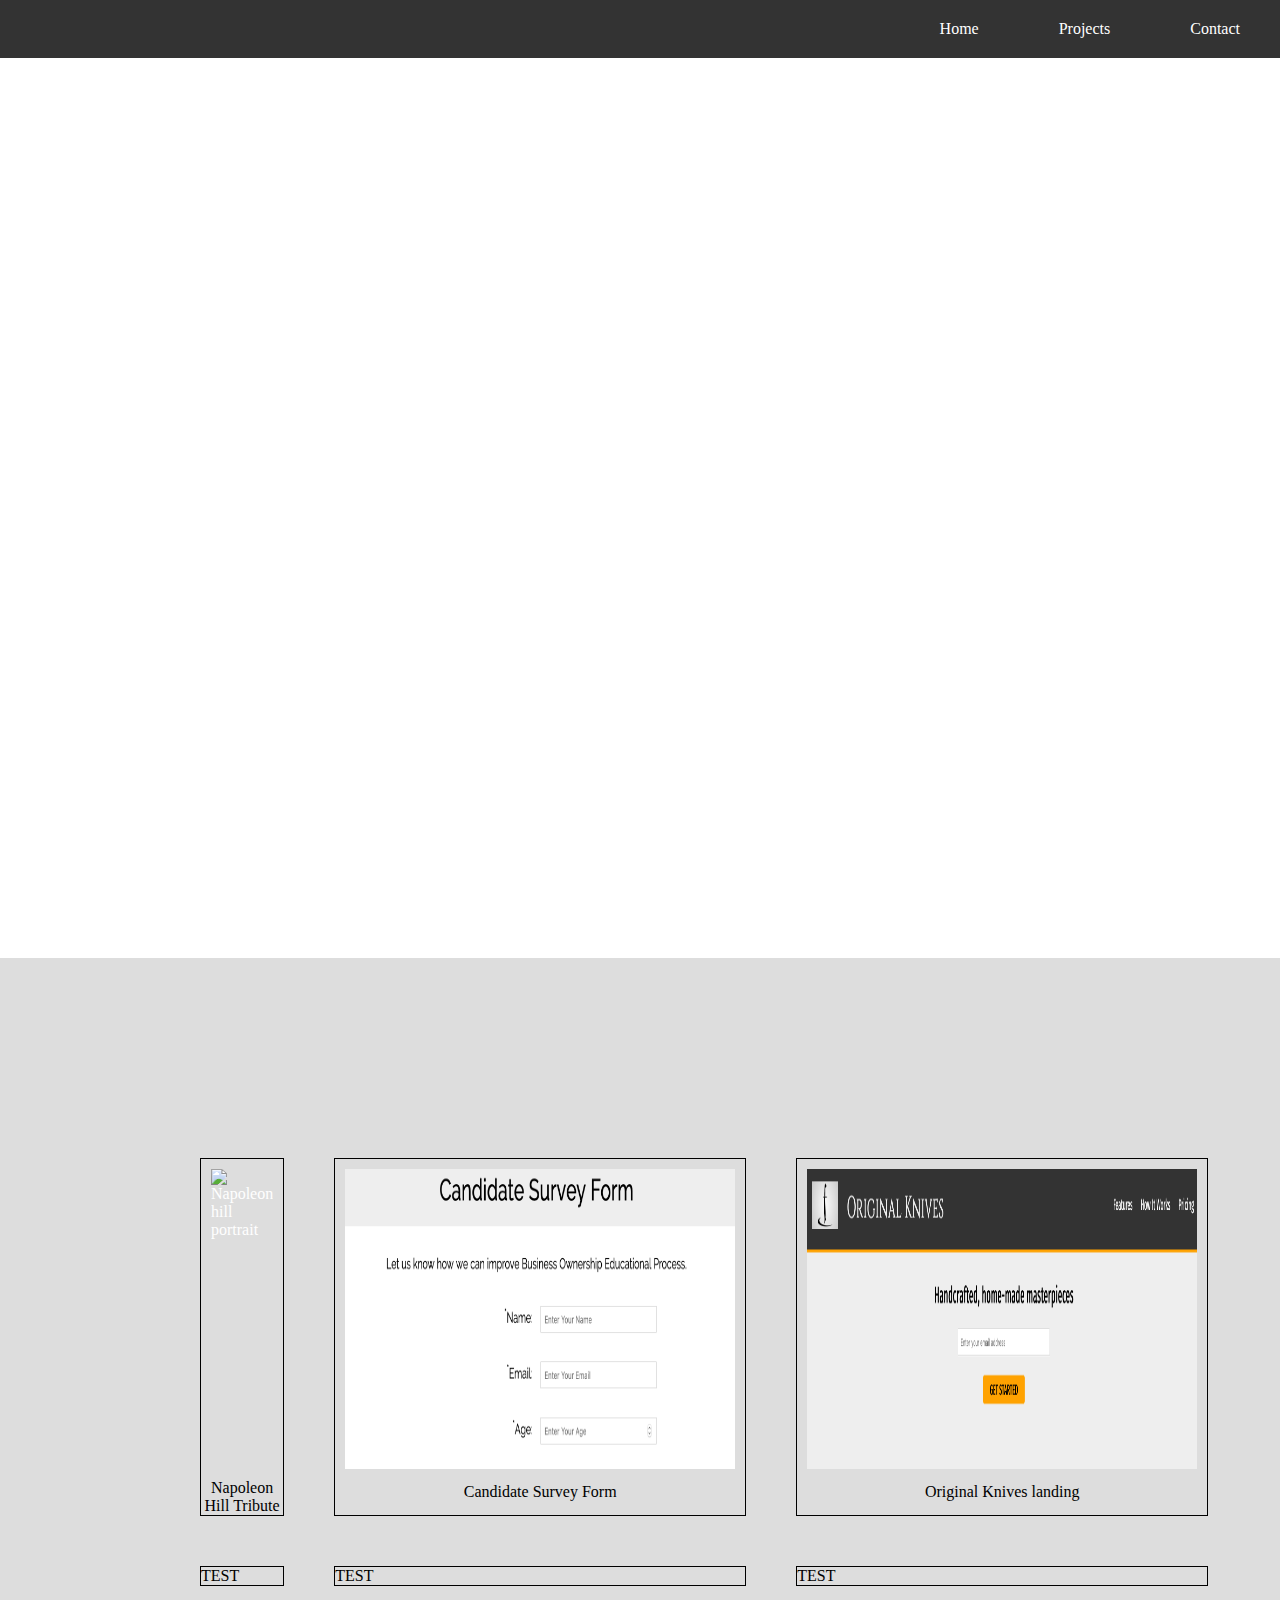
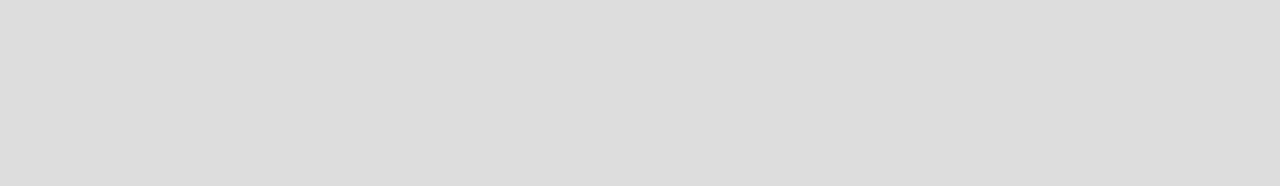
==== index-2.html @ cdcd1a4f "updated html and css" ====
<!DOCTYPE html>
<html>
<head>
  <meta charset="utf-8">
  <meta http-equiv="X-UA-Compatible" content="IE=edge">
  <title>Personal Portfolio</title>
  <meta name="viewport" content="width=device-width, initial-scale=1">
  <link rel="stylesheet" type="text/css" media="screen" href="./style.css">
  <script src="#"></script>
</head>
<body id="home">
  <nav id="navbar">
    <ul>
      <li><a href="#home">Home</a></li>
      <li><a href="#projects">Projects</a></li>
      <li><a href="">Contact</a></li>
    </ul>
  </nav>

  <header id="welcome-section">
    <div class="welcome">
      <h1>Hello, I am Angelo.</h1>
    </div>
  </header>

  <section id="projects">
    <div class="project-tile">
      <a href="https://angelodiazdev.github.io/fcc-tribute/" target="_blank"><img src="https://proxy.duckduckgo.com/iu/?u=https%3A%2F%2Fupload.wikimedia.org%2Fwikipedia%2Fcommons%2F7%2F75%2FNapoleon_Hill_headshot.jpg&f=1" alt="Napoleon hill portrait"></a>
      <p>Napoleon Hill Tribute</p>
    </div>
    <div class="project-tile">
      <a href="https://angelodiazdev.github.io/fcc-survey/" target="_blank"><img src="./img/Screen Shot 2019-05-01 at 3.44.58 PM.png" alt="Candidate survey form"></a>
      <p>Candidate Survey Form</p>
    </div>
    <div class="project-tile">
      <a href="https://angelodiazdev.github.io/fcc-product-lp/" target="_blank"><img src="./img/og-knives.png" alt="pic"></a>
      <p>Original Knives landing </p>
    </div>
    <div class="project-tile">TEST</div>
    <div class="project-tile">TEST</div>
    <div class="project-tile">TEST</div>
  </section>
</body>
</html>
---- style.css ----
* {
  padding: 0;
  margin: 0;
}

li {
  list-style: none;
}

a {
  text-decoration: none;
  color: #fff;
}

#navbar {
  background: #333;
  position: sticky;
  top: 0;
  display: flex;
  justify-content: end;
}

#navbar ul {
  display: flex;
  align-items: center;
}

#navbar ul li {
  padding: 20px 40px;
}

#welcome-section {
  background: url('https://proxy.duckduckgo.com/iu/?u=http%3A%2F%2Fblog.edx.org%2Fwp-content%2Fuploads%2F2016%2F07%2FFrontEndDev.jpg&f=1') no-repeat center center/cover;
  height: 100vh;
  text-align: center;
}

#welcome-section h1 {
  color: #fff;
  padding-top: 20rem;
}

#projects {
  background: #ddd;
  padding: 200px 200px;
  display: grid;
  grid-template-columns: repeat(3, 1fr);
  grid-template-rows: repeat(2, auto);
  grid-gap: 50px;
}

#projects .project-tile {
  border: 1px solid #000;
}

.project-tile img {
  max-width: 390px;
  min-height: 300px;
  padding: 10px;
}

.project-tile p {
  text-align: center;
}
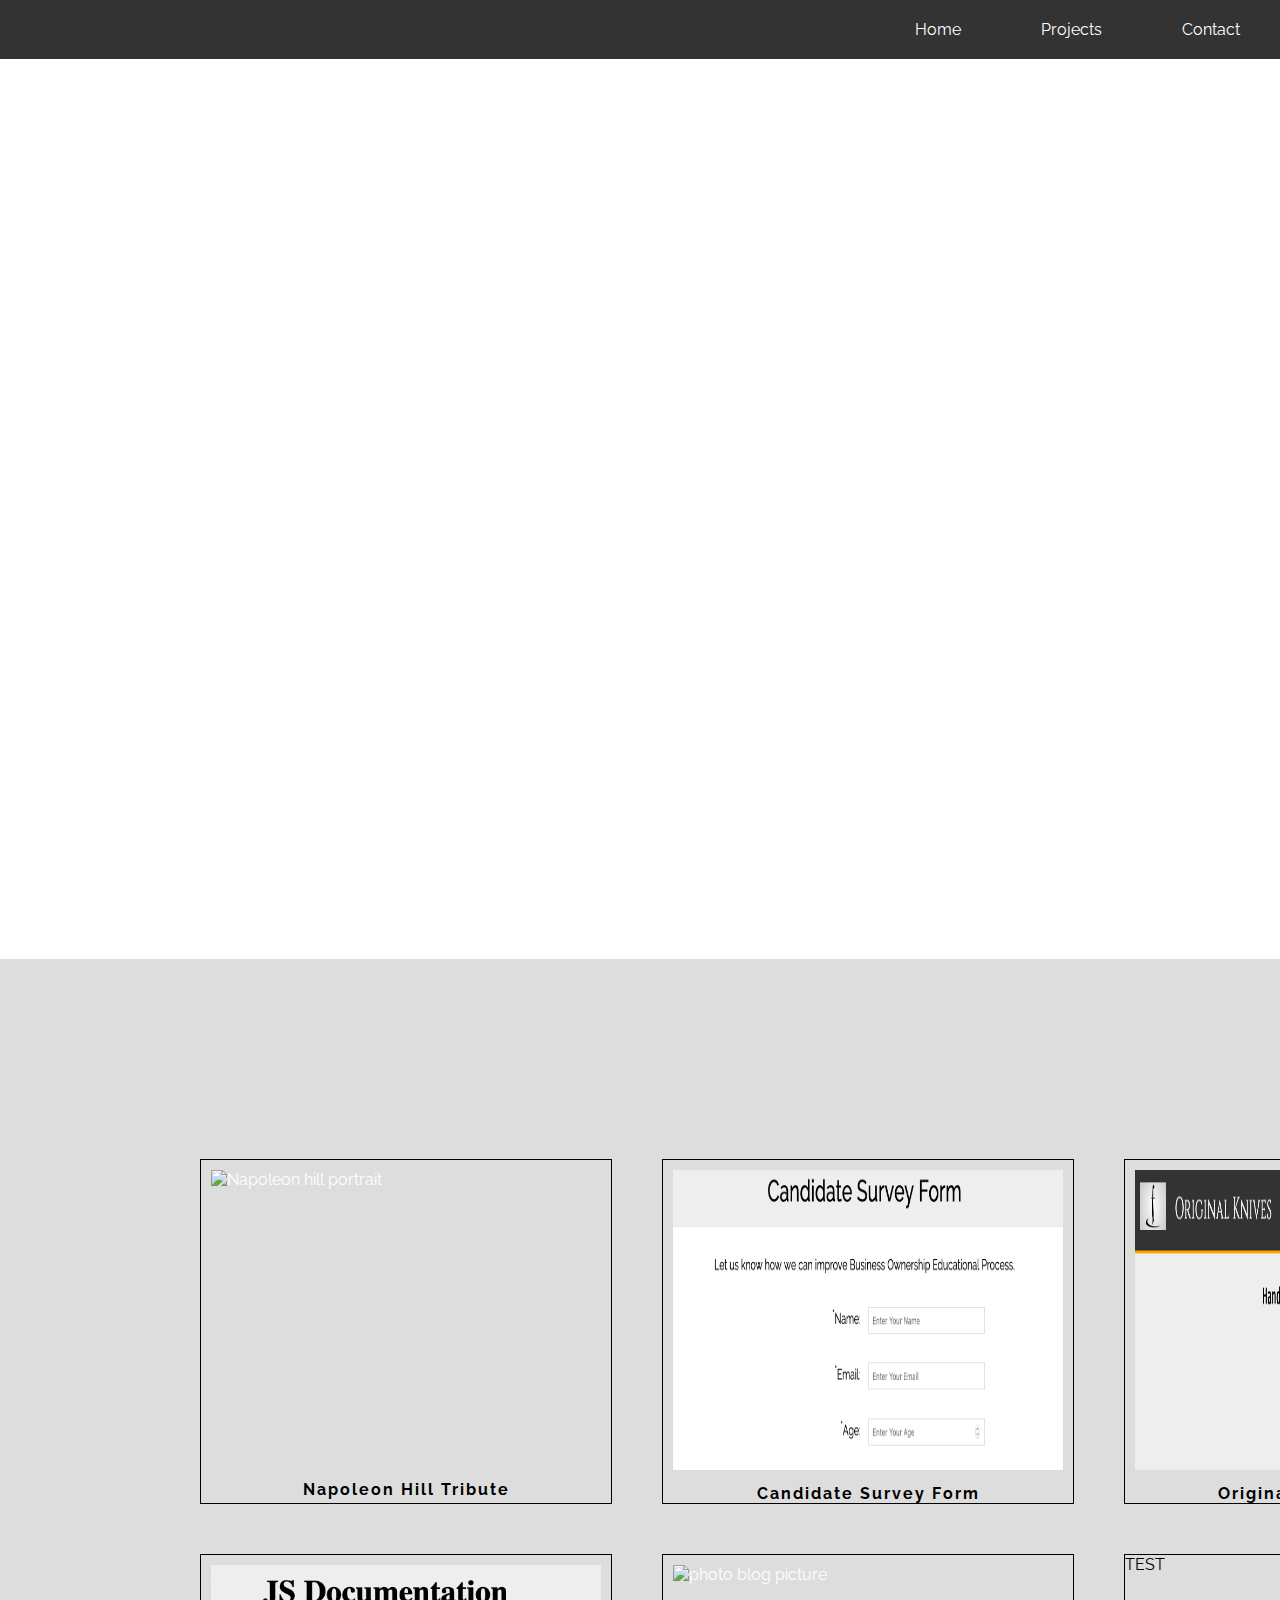
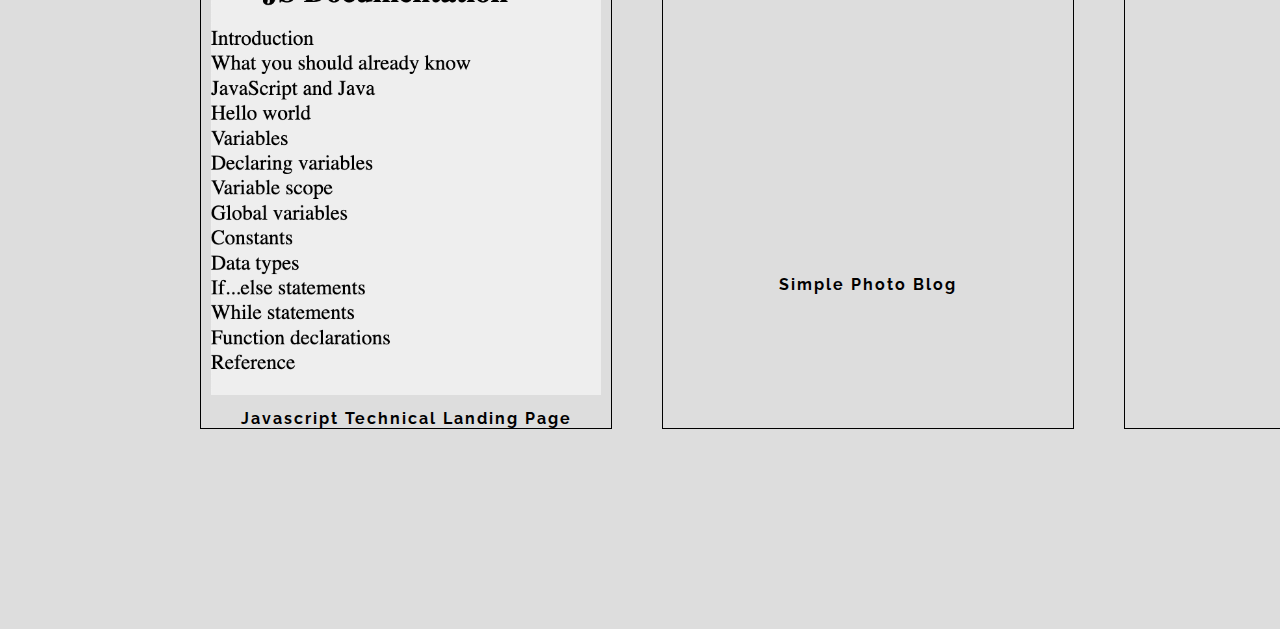
==== commit 1d1c66ab: "updated font styles" ====
--- a/index-2.html
+++ b/index-2.html
@@ -6,6 +6,7 @@
   <title>Personal Portfolio</title>
   <meta name="viewport" content="width=device-width, initial-scale=1">
   <link rel="stylesheet" type="text/css" media="screen" href="./style.css">
+  <link href="https://fonts.googleapis.com/css?family=Raleway" rel="stylesheet">
   <script src="#"></script>
 </head>
 <body id="home">
@@ -33,11 +34,17 @@
       <p>Candidate Survey Form</p>
     </div>
     <div class="project-tile">
-      <a href="https://angelodiazdev.github.io/fcc-product-lp/" target="_blank"><img src="./img/og-knives.png" alt="pic"></a>
+      <a href="https://angelodiazdev.github.io/fcc-product-lp/" target="_blank"><img src="./img/og-knives.png" alt="original knives product landing page"></a>
       <p>Original Knives landing </p>
     </div>
-    <div class="project-tile">TEST</div>
-    <div class="project-tile">TEST</div>
+    <div class="project-tile">
+      <a href="https://angelodiazdev.github.io/fcc-technical-doc/" target="_blank"><img src="./img/js-tech.png" alt="Javascript technical documentation picture"></a>
+      <p>Javascript Technical Landing Page</p>
+    </div>
+    <div class="project-tile">
+      <a href="https://angelodiazdev.github.io/cs-photo-grid/" target="_blank"><img src="" alt="photo blog picture"></a>
+      <p>Simple Photo Blog</p>
+    </div>
     <div class="project-tile">TEST</div>
   </section>
 </body>
--- a/style.css
+++ b/style.css
@@ -1,6 +1,10 @@
 * {
   padding: 0;
   margin: 0;
+}
+
+body {
+  font-family: 'Raleway', sans-serif;
 }
 
 li {
@@ -61,4 +65,6 @@
 
 .project-tile p {
   text-align: center;
+  font-weight: bold;
+  letter-spacing: 2px;
 }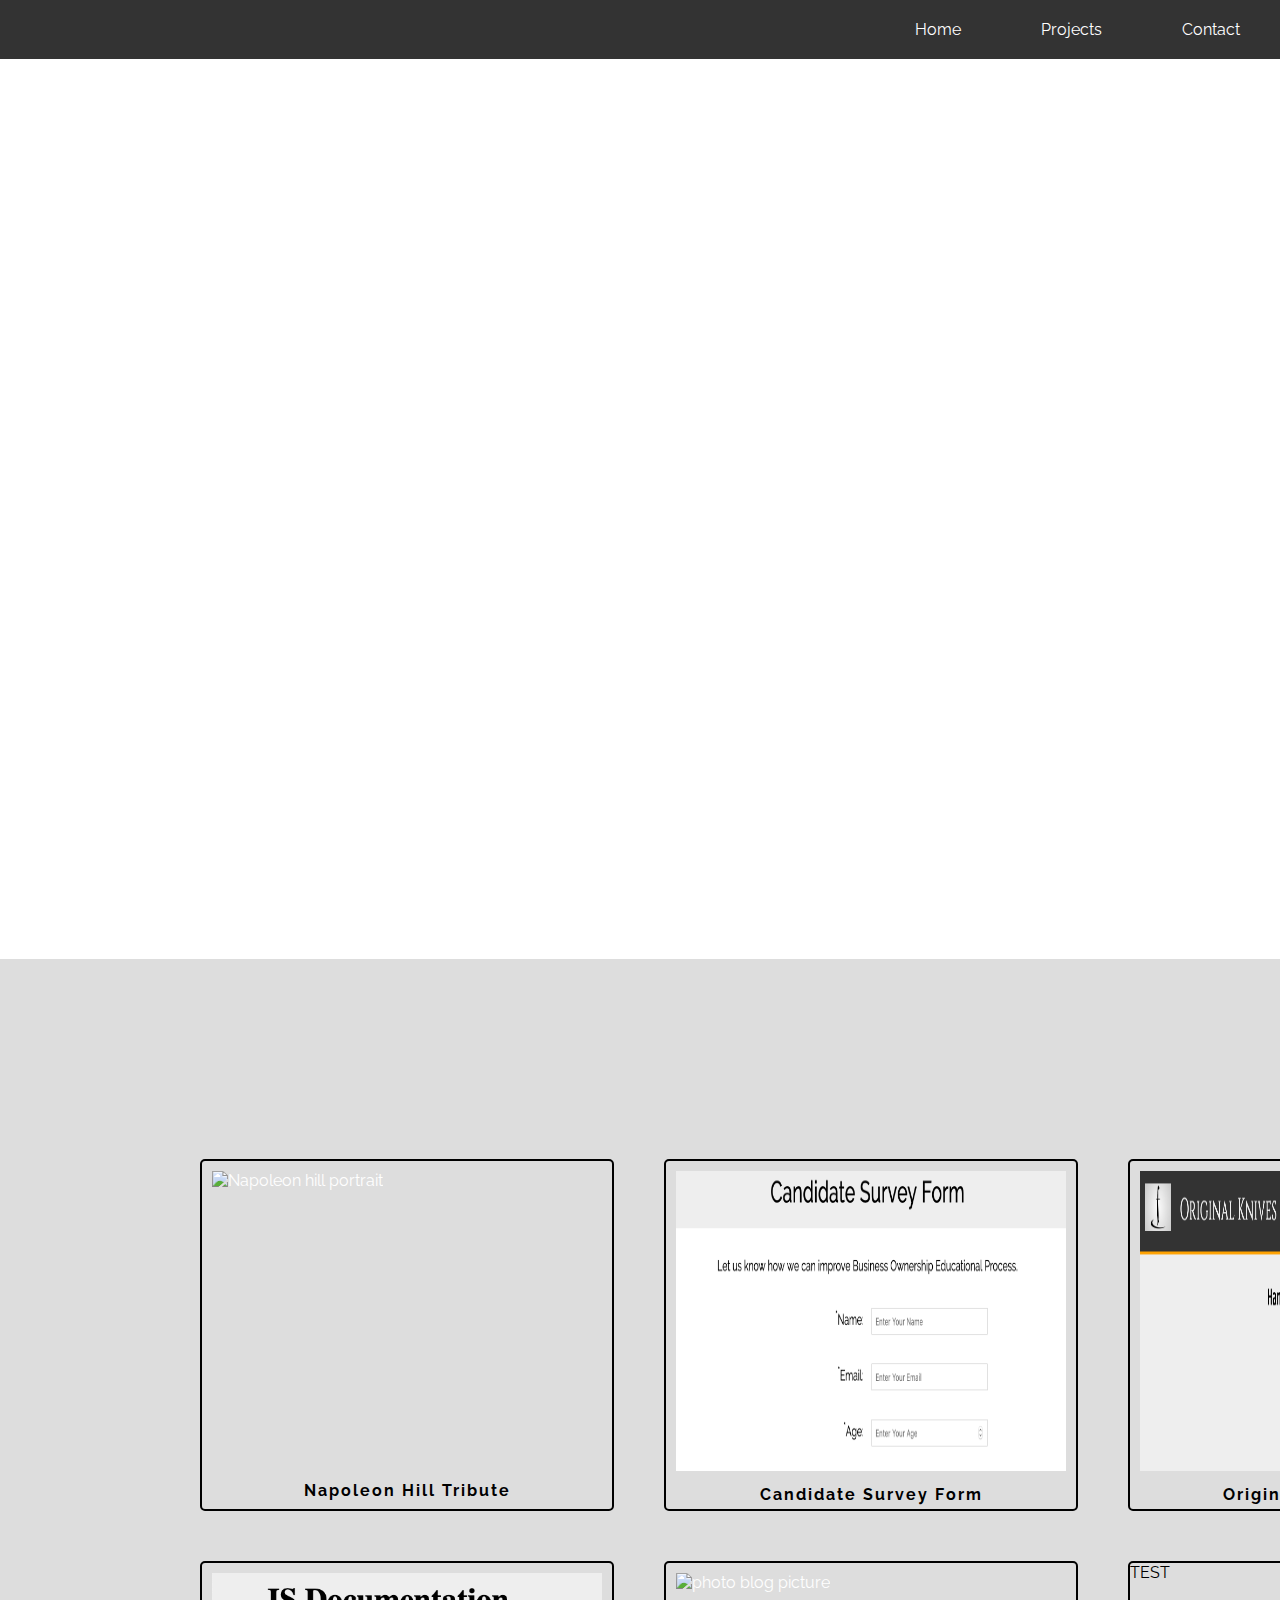
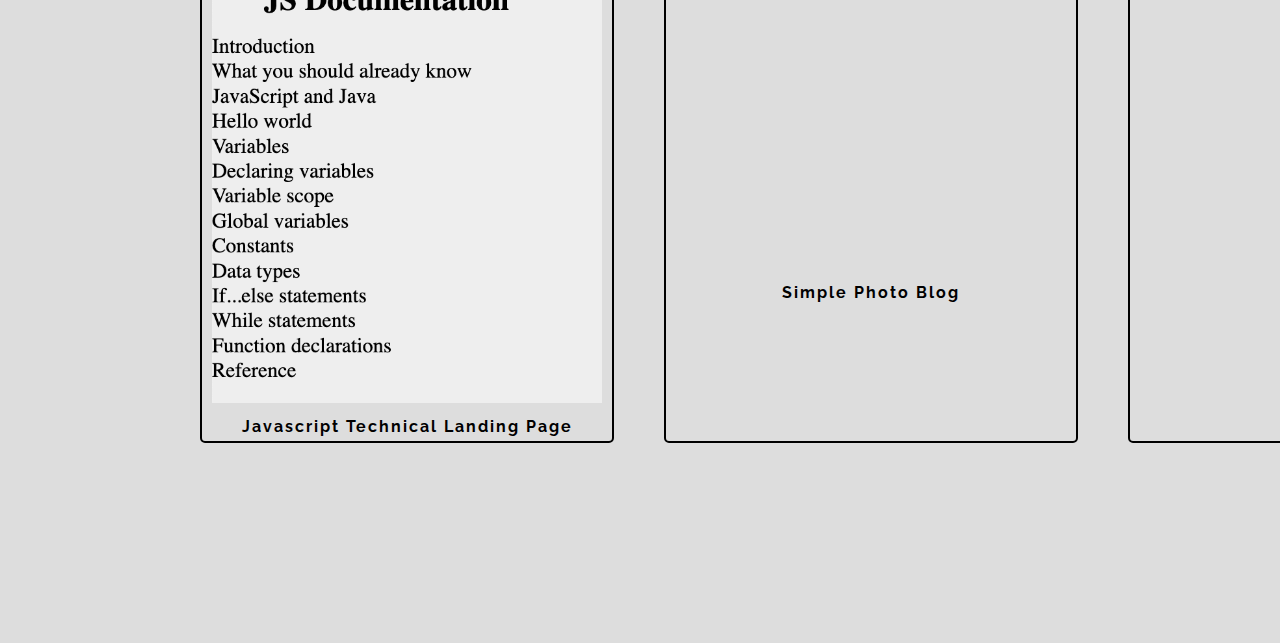
==== commit 815edc99: "updated border on project-tiles" ====
--- a/index-2.html
+++ b/index-2.html
@@ -47,5 +47,9 @@
     </div>
     <div class="project-tile">TEST</div>
   </section>
+
+  <footer>
+    
+  </footer>
 </body>
 </html>--- a/style.css
+++ b/style.css
@@ -54,12 +54,14 @@
 }
 
 #projects .project-tile {
-  border: 1px solid #000;
+  border: 2px solid #000;
+  border-radius: 5px;
 }
 
 .project-tile img {
   max-width: 390px;
   min-height: 300px;
+  /* max-height: 310px; */
   padding: 10px;
 }
 
@@ -67,4 +69,5 @@
   text-align: center;
   font-weight: bold;
   letter-spacing: 2px;
+  padding-bottom: 5px;
 }